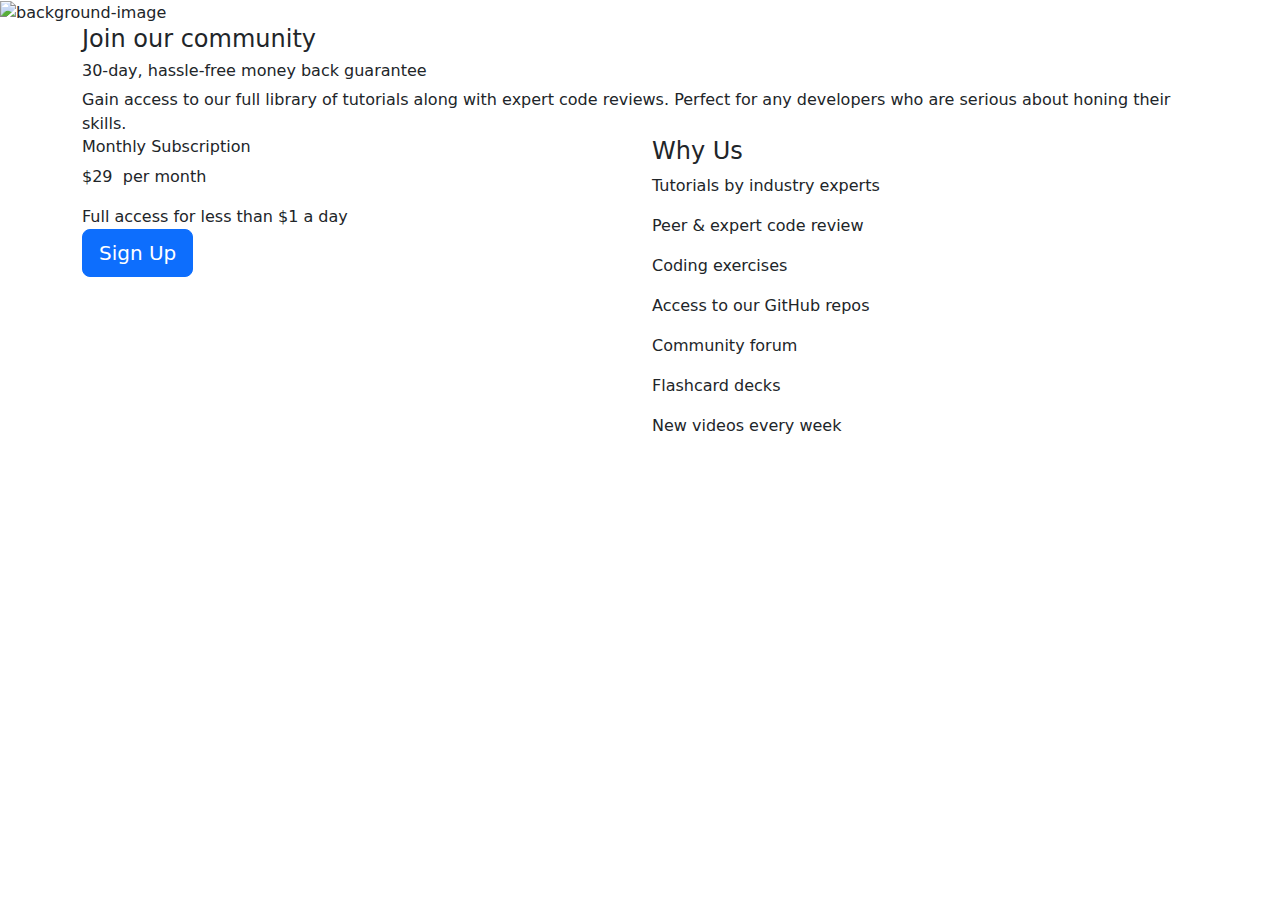
==== Projects/David's Submission/single-price-grid/html/index.html @ 289a3c5c "single price submission" ====
<!DOCTYPE html>
<html lang="en">
<head>
  <meta charset="UTF-8">
  <meta name="viewport" content="width=device-width, initial-scale=1.0"> <!-- displays site properly based on user's device -->

  <link rel="icon" type="image/png" sizes="32x32" href="./images/favicon-32x32.png">
  <link rel="preconnect" href="https://fonts.googleapis.com">
  <link rel="preconnect" href="https://fonts.gstatic.com" crossorigin>
  <link href="https://fonts.googleapis.com/css2?family=Karla:ital,wght@0,200..800;1,200..800&display=swap" rel="stylesheet">
  <link href="https://cdn.jsdelivr.net/npm/bootstrap@5.3.3/dist/css/bootstrap.min.css" rel="stylesheet" integrity="sha384-QWTKZyjpPEjISv5WaRU9OFeRpok6YctnYmDr5pNlyT2bRjXh0JMhjY6hW+ALEwIH" crossorigin="anonymous">
  <link rel="stylesheet" href="styles.css">
  <title>Single Price Grid Component</title>
</head>
<body >
  <img src="https://img.freepik.com/free-vector/flat-minimal-geometric-background_52683-61878.jpg?w=740&t=st=1709653664~exp=1709654264~hmac=07394521e6fc6b5c8b90a31ea0e9b3f25295d697504eb248052aca67446b93a4" alt="background-image">
  <div class="container justify-left">  
    <div class="row">
      <div class="community col">
        <h4 id="com-heading">Join our community</h4>
        <h6 id="sub-heading">30-day, hassle-free money back guarantee</h6>
        <p id="community-text">Gain access to our full library of tutorials along with expert code reviews. 
          Perfect for any developers who are serious about honing their skills.</p>
      </div>
      
      <div class="below" style="margin-top: -15px;">
        <div class="row">
          <div class="payment col">
            <h6 id="pay-heading">Monthly Subscription</h6>
            <p><span id="price">&dollar;29</span><span id="small-text">&nbsp; per month</span></p>
            <section id="pay-text">Full access for less than &dollar;1 a day</section>
            <a class="btn btn-primary btn-lg" type="button" href="...">Sign Up</a>
          </div>
          
          <div class="why-us col">
            <h4>Why Us</h4>
            <section>
            <p>Tutorials by industry experts</p>
            <p>Peer &amp; expert code review</p>  
            <p>Coding exercises</p>
            <p>Access to our GitHub repos</p>
            <p>Community forum</p>
            <p>Flashcard decks</p>
            <p>New videos every week</p>
            </section>
          </div>
      </div>
      </div>
    </div>
  </div>
</body>
</html>
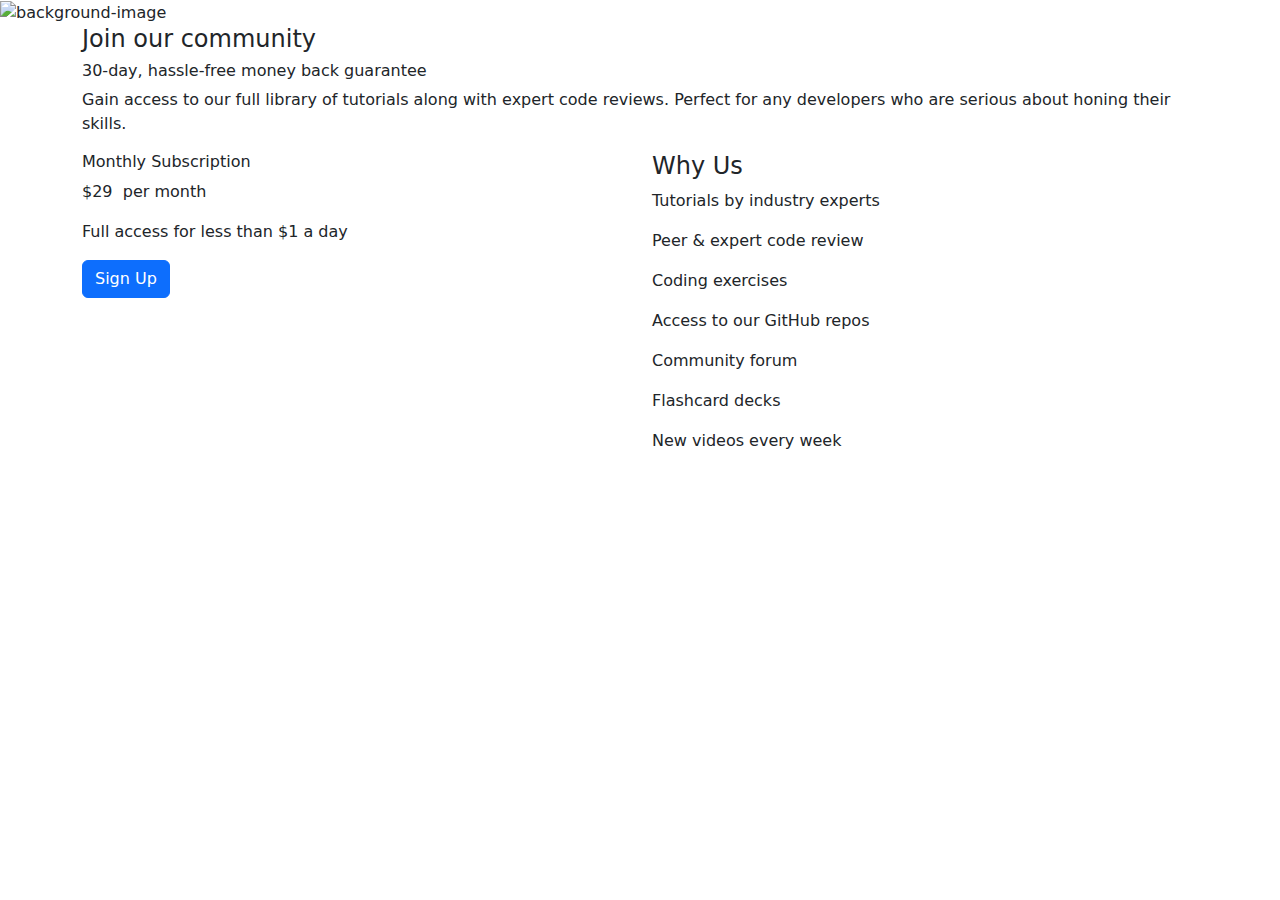
==== commit 65c7a288: "Age Calculator" ====
--- a/Projects/David's Submission/single-price-grid/html/index.html
+++ b/Projects/David's Submission/single-price-grid/html/index.html
@@ -9,30 +9,30 @@
   <link rel="preconnect" href="https://fonts.gstatic.com" crossorigin>
   <link href="https://fonts.googleapis.com/css2?family=Karla:ital,wght@0,200..800;1,200..800&display=swap" rel="stylesheet">
   <link href="https://cdn.jsdelivr.net/npm/bootstrap@5.3.3/dist/css/bootstrap.min.css" rel="stylesheet" integrity="sha384-QWTKZyjpPEjISv5WaRU9OFeRpok6YctnYmDr5pNlyT2bRjXh0JMhjY6hW+ALEwIH" crossorigin="anonymous">
-  <link rel="stylesheet" href="styles.css">
+  <link rel="stylesheet" href="/css/styles.css">
   <title>Single Price Grid Component</title>
 </head>
 <body >
   <img src="https://img.freepik.com/free-vector/flat-minimal-geometric-background_52683-61878.jpg?w=740&t=st=1709653664~exp=1709654264~hmac=07394521e6fc6b5c8b90a31ea0e9b3f25295d697504eb248052aca67446b93a4" alt="background-image">
   <div class="container justify-left">  
     <div class="row">
-      <div class="community col">
+      <div class="community col-lg-12">
         <h4 id="com-heading">Join our community</h4>
         <h6 id="sub-heading">30-day, hassle-free money back guarantee</h6>
         <p id="community-text">Gain access to our full library of tutorials along with expert code reviews. 
           Perfect for any developers who are serious about honing their skills.</p>
-      </div>
+       </div>
       
-      <div class="below" style="margin-top: -15px;">
+      <div class="below">
         <div class="row">
-          <div class="payment col">
+          <div class="payment col-lg-6">
             <h6 id="pay-heading">Monthly Subscription</h6>
             <p><span id="price">&dollar;29</span><span id="small-text">&nbsp; per month</span></p>
-            <section id="pay-text">Full access for less than &dollar;1 a day</section>
-            <a class="btn btn-primary btn-lg" type="button" href="...">Sign Up</a>
+            <p id="pay-text">Full access for less than &dollar;1 a day</p>
+            <button class="btn btn-primary btn-md" type="button" >Sign Up</button>
           </div>
           
-          <div class="why-us col">
+          <div class="why-us col-lg-6">
             <h4>Why Us</h4>
             <section>
             <p>Tutorials by industry experts</p>
